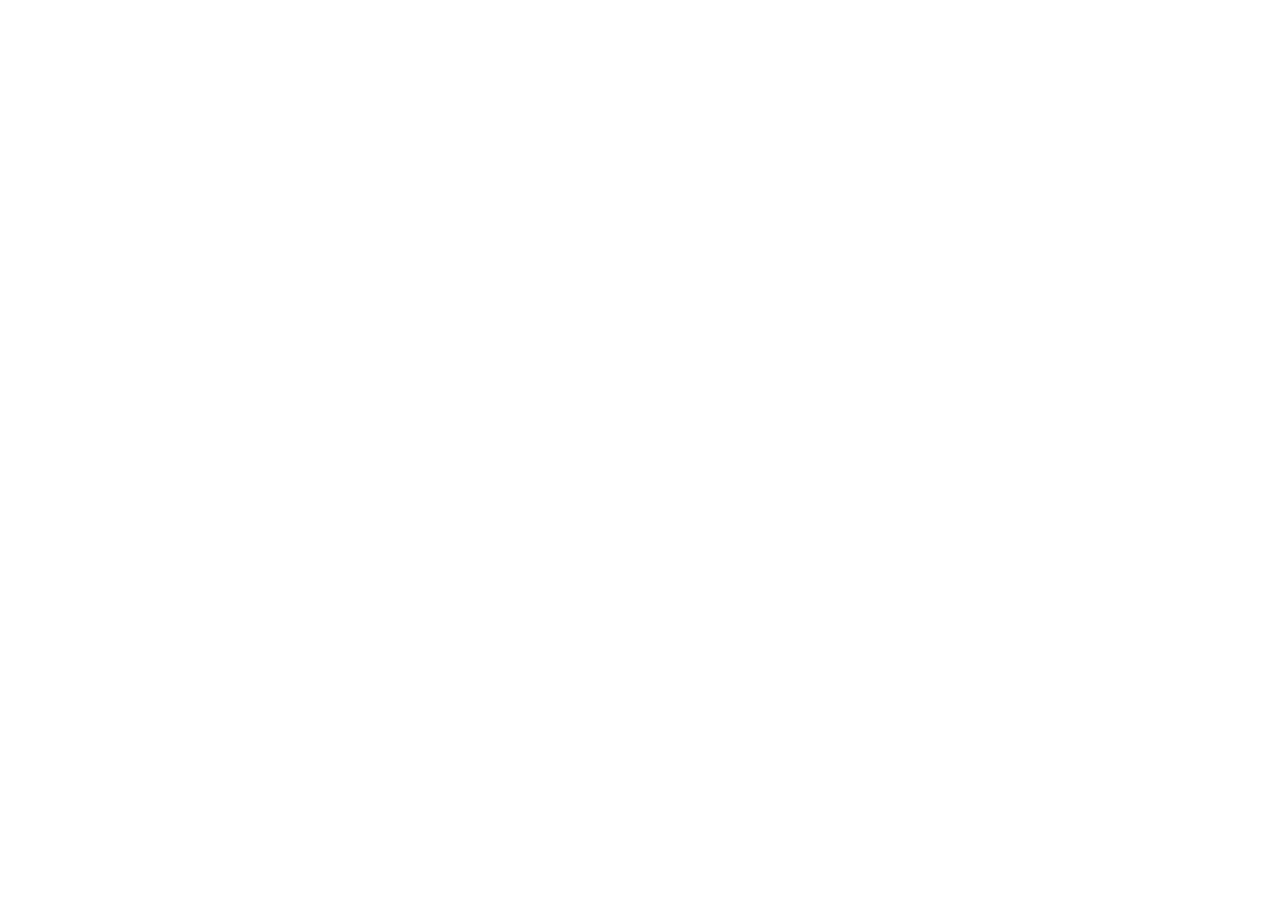
==== subpags/admin/admin.html @ d74f2c54 "mas cosas" ====
<!DOCTYPE html>
<html lang="en">
<head>
    <meta charset="UTF-8">
    <meta name="viewport" content="width=device-width, initial-scale=1.0">
    <title>Document</title>
</head>
<body>
    
</body>
</html>
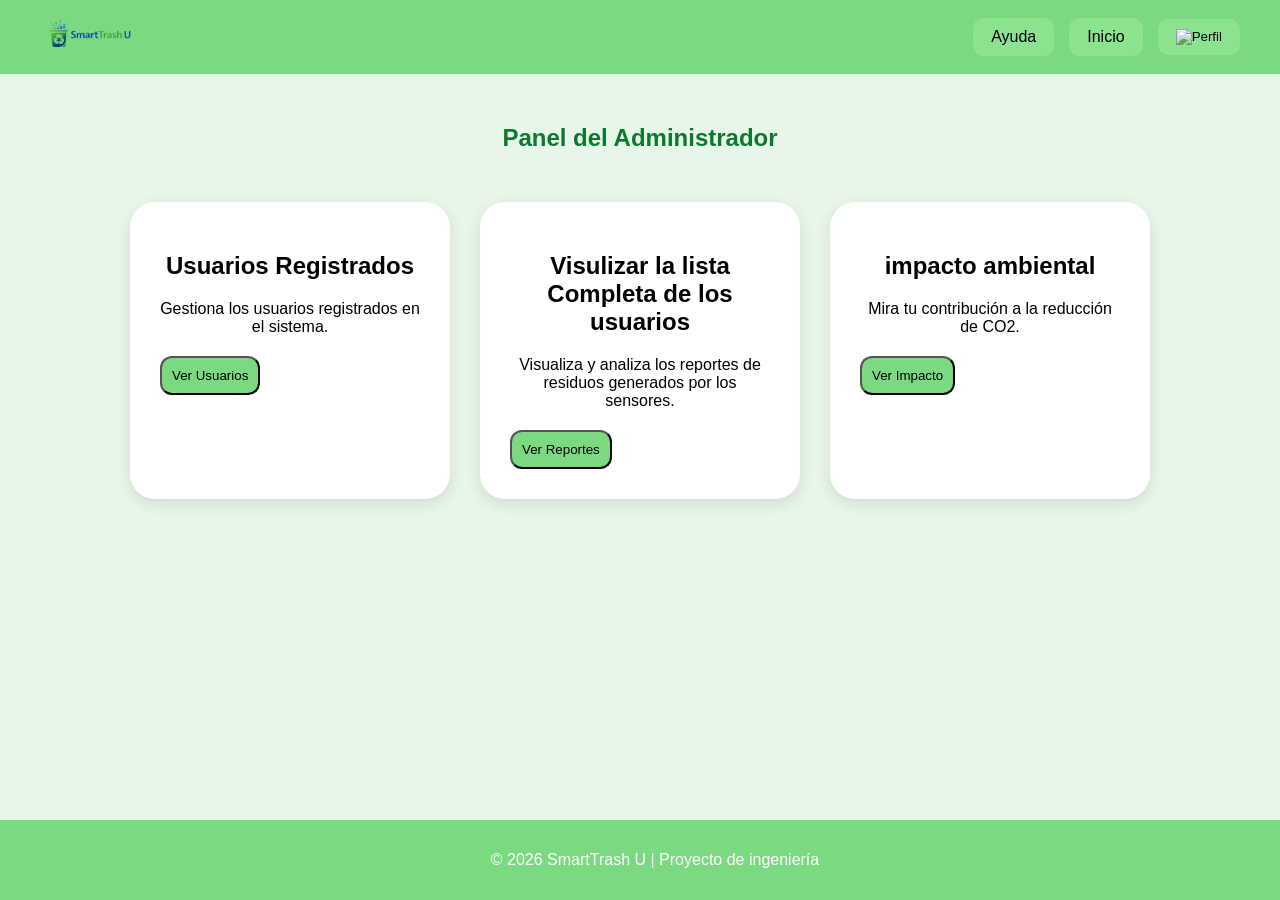
==== commit 5d0c8bc9: "vf para diseño" ====
--- a/subpags/admin/admin.html
+++ b/subpags/admin/admin.html
@@ -1,11 +1,76 @@
 <!DOCTYPE html>
-<html lang="en">
+<html lang="es">
 <head>
     <meta charset="UTF-8">
     <meta name="viewport" content="width=device-width, initial-scale=1.0">
-    <title>Document</title>
+    <title>Panel del Administrador</title>
+    <link href="admin.css" rel="stylesheet">
 </head>
-<body>
+<body class="">
+    <nav class="navbar">
+
+    <div class="logo">
+        <img src="/Img/logo.png" alt="Logo" class="logo-img">
+    </div>
+
+    <div class="menu">
+
+        <a href="#">Ayuda</a>
+        <a href="/index.html">Inicio</a>
     
+        <div class="perfil">
+            <button class="perfil-btn">
+                <img src="" alt="Perfil" class="perfil-img">
+            </button>
+
+                <div class="dropdown">
+
+                    <div class="perfil-info">
+                        <h4>Nombre del perfil</h4>
+                        <p>Administrador</p>
+                    </div>
+
+                    <a href="#">⚙ Editar perfil</a>
+                    <a href="#" class="cerrar">↪ Cerrar sesión</a>
+
+                </div>
+
+        </div>
+
+    </div>
+
+</nav>
+    <section class="contenedor">
+        <h1>Panel del Administrador</h1>
+        <div class="cards">
+            <div class="card">
+                <h2>Usuarios Registrados</h2>
+                <p>Gestiona los usuarios registrados en el sistema.</p>
+                <div class="card-actions">
+                    <button class="btn">Ver Usuarios</button>
+                </div>
+            </div>
+
+            <div class="card">
+                <h2>Visulizar la lista Completa de los usuarios</h2>
+                <p>Visualiza y analiza los reportes de residuos generados por los sensores.</p>
+                <div class="card-actions">
+                    <button class="btn">Ver Reportes</button>
+                </div>
+            </div>
+
+            <div class="card">
+                <h2>impacto ambiental</h2>
+                <p>Mira tu contribución a la reducción de CO2.</p>
+                <div class="card-actions">
+                    <button class="btn">Ver Impacto</button>
+                </div>
+            </div>
+        </div>
+    </section>
+<footer class="barra-inferior">
+    <p>&copy; 2026 SmartTrash U | Proyecto de ingeniería</p>
+</footer>
+
 </body>
 </html>
--- a/subpags/admin/admin.css
+++ b/subpags/admin/admin.css
@@ -0,0 +1,129 @@
+body{
+    margin:0;
+    font-family: Arial;
+    background:#e8f5e9;
+}
+
+.navbar{
+    background:#7BD981;
+    padding:15px 40px;
+
+    display:flex;
+    justify-content:space-between;
+    align-items:center;
+}
+
+.logo img{
+    height:40px;
+}
+
+.menu{
+    display:flex;
+    align-items:center;
+    gap:15px;
+}
+
+.menu a,
+.perfil-btn{
+    text-decoration:none;
+    color:black;
+    background:#8be28f;
+    padding:10px 18px;
+    border-radius:10px;
+    border:none;
+    cursor:pointer;
+}
+.contenedor{
+    text-align:center;
+    margin-top:50px;
+}
+
+.contenedor h1{
+    color:#0a7a2f;
+}
+.cards{
+    display:flex;
+    justify-content:center;
+    gap:30px;
+    margin-top:50px;
+}
+
+.card{
+    background:white;
+    width:260px;
+    padding:30px;
+    border-radius:25px;
+
+    box-shadow:0px 5px 15px rgba(0,0,0,0.1);
+}
+
+.card img{
+    width:150px;
+    margin-top:20px;
+}
+
+.puntos{
+    margin-top:20px;
+    color:gray;
+    font-size:25px;
+}
+.perfil{
+    position:relative;
+}
+.dropdown{
+    position:absolute;
+    right:0;
+    top:60px;
+
+    width:220px;
+    background:white;
+
+    border-radius:15px;
+
+    box-shadow:0px 5px 15px rgba(0,0,0,0.2);
+
+    display:none;
+    overflow:hidden;
+}
+
+.perfil:hover .dropdown{
+    display:block;
+}
+
+.perfil-info{
+    padding:20px;
+    border-bottom:1px solid #ddd;
+}
+
+.dropdown a{
+    display:block;
+    padding:15px 20px;
+    background:white;
+    border-radius:0;
+}
+
+.dropdown a:hover{
+    background:#f2f2f2;
+}
+
+.cerrar{
+    color:red !important;
+}
+.btn{
+    margin-top:20px;
+    display:flex;
+    justify-content:center;
+    gap:15px;
+    background-color: #7BD981;
+    border-radius: 12px;
+    padding: 10px;
+}
+.barra-inferior{
+    background-color: #7BD981;
+    color: white;
+    text-align: center;
+    padding: 15px;
+    position: fixed;
+    bottom: 0;
+    width: 100%;
+}
